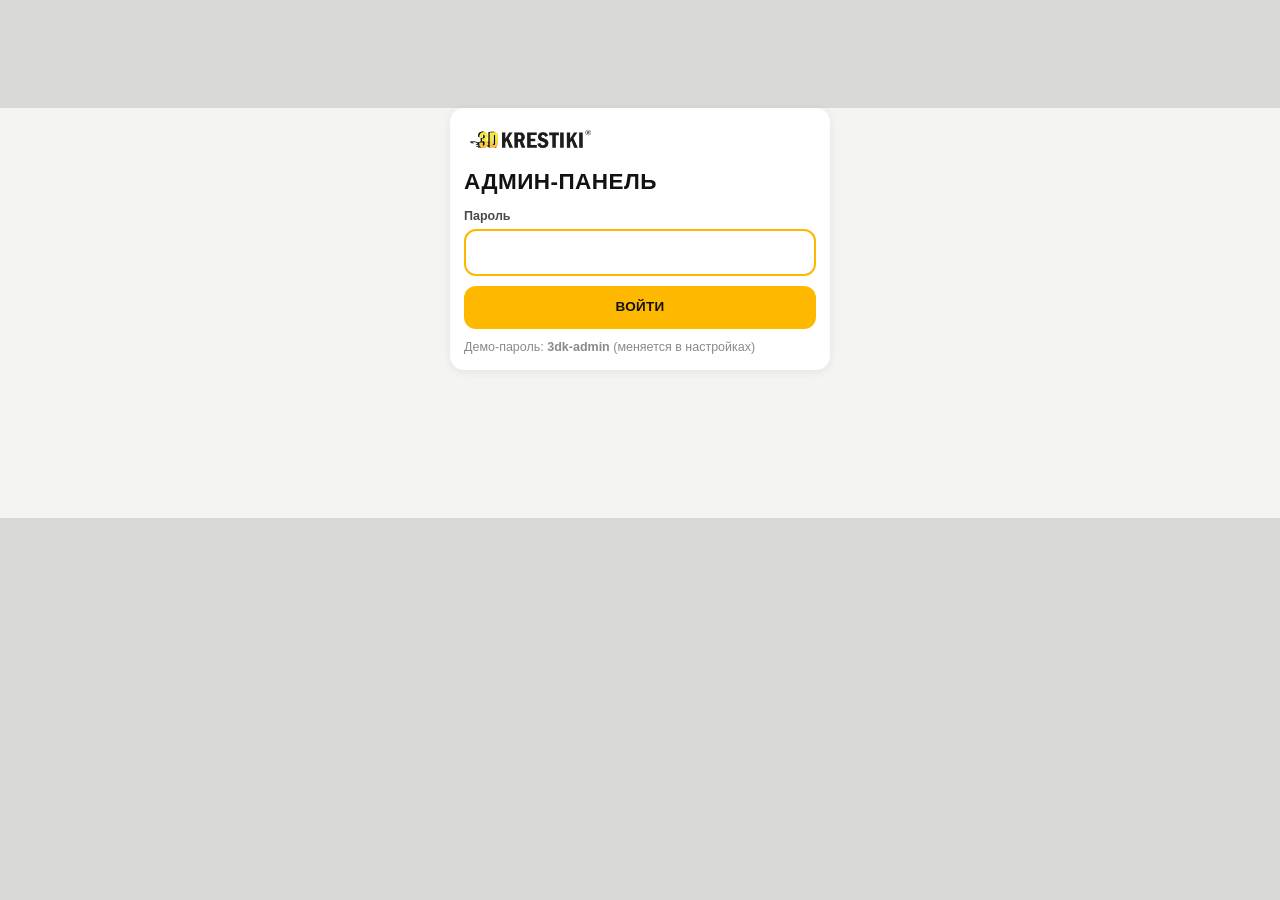
==== admin.html @ fbf9fb11 "Add files via upload" ====
<!doctype html>
<html lang="ru">
<head>
<meta charset="utf-8">
<meta name="viewport" content="width=device-width, initial-scale=1">
<title>3DKRESTIKI · Админка</title>
<link rel="stylesheet" href="css/style.css">
<link rel="stylesheet" href="css/admin.css">
</head>
<body class="adm">
<div id="adm"></div>
<div id="modal"></div>
<script src="js/catalog.js"></script>
<script src="js/util.js"></script>
<script src="js/store.js"></script>
<script src="js/admin.js"></script>
</body>
</html>
---- css/style.css ----
:root {
  --y: #FFB800; --y2: #F5A000; --yd: #D98F00; --bk: #121212; --g9: #1f1f1f; --g7: #4a4a4a; --g5: #8a8a8a; --g2: #e6e6e6; --g1: #f4f4f2;
  --bg: #f4f4f2; --card: #fff; --tx: #121212; --ok: #1a9a4a; --err: #d63030; --blue: #2b6fd6; --red: #d12a2a;
  --r: 14px; --sh: 0 2px 10px rgba(0,0,0,.07);
}
* { box-sizing: border-box; -webkit-tap-highlight-color: transparent; }
html, body { margin: 0; padding: 0; background: #d9d9d5; color: var(--tx); font: 15px/1.4 'Segoe UI', Roboto, Arial, sans-serif; }
button, input, select, textarea { font: inherit; color: inherit; }
h1, h2, h3 { margin: 0; font-family: 'Arial Narrow', Impact, 'Segoe UI', sans-serif; text-transform: uppercase; letter-spacing: .02em; }
a { color: inherit; }

#app { max-width: 480px; margin: 0 auto; min-height: 100vh; background: var(--bg); position: relative; padding-bottom: 76px; box-shadow: 0 0 40px rgba(0,0,0,.18); }

/* ---- шапка ---- */
.top { position: sticky; top: 0; z-index: 20; background: linear-gradient(135deg, var(--y), var(--y2)); padding: 10px 14px; display: flex; align-items: center; gap: 10px; }
.top .grow { flex: 1; }
.logo { display: inline-flex; align-items: baseline; gap: 5px; font: 900 22px/1 'Arial Black', Impact, sans-serif; letter-spacing: -.02em; color: var(--bk); text-transform: uppercase; }
.logo b { background: var(--bk); color: var(--y); padding: 2px 5px; border-radius: 4px; transform: skew(-8deg); display: inline-block; }
.logo sup { font-size: 9px; font-weight: 700; }
.logo-img { height: 34px; width: auto; display: block; }
.top { background: #fff; border-bottom: 4px solid var(--y); }
.top .icon-btn { background: var(--y); }
.top h2 { color: var(--bk); }
.login > div:first-child { background: #fff; border-radius: 0 0 20px 20px; padding: 14px 20px !important; }
.login .logo-img { height: 40px; }
.abar { background: #fff; border-bottom: 4px solid var(--y); }
.abar .logo-img { height: 34px; }
.abar .atabs a { background: var(--g1); }
.icon-btn { position: relative; width: 40px; height: 40px; border-radius: 12px; border: 0; background: rgba(0,0,0,.12); font-size: 19px; cursor: pointer; }
.badge { position: absolute; top: -3px; right: -3px; min-width: 18px; height: 18px; padding: 0 4px; border-radius: 9px; background: var(--bk); color: var(--y); font-size: 11px; font-weight: 800; display: flex; align-items: center; justify-content: center; }

/* ---- нижнее меню ---- */
.nav { position: fixed; bottom: 0; left: 50%; transform: translateX(-50%); width: 100%; max-width: 480px; background: var(--bk); display: flex; z-index: 30; padding-bottom: env(safe-area-inset-bottom); }
.nav a { flex: 1; text-align: center; padding: 8px 2px 9px; color: #b9b9b9; text-decoration: none; font-size: 11px; position: relative; }
.nav a .i { display: block; font-size: 20px; line-height: 1.2; }
.nav a.on { color: var(--y); font-weight: 700; }
.nav .badge { background: var(--y); color: var(--bk); top: 3px; right: calc(50% - 22px); }

/* ---- общие блоки ---- */
.pad { padding: 14px; }
.card { background: var(--card); border-radius: var(--r); box-shadow: var(--sh); padding: 14px; margin-bottom: 12px; }
.row { display: flex; align-items: center; gap: 10px; }
.between { justify-content: space-between; }
.grow { flex: 1; min-width: 0; }
.muted { color: var(--g5); } .small { font-size: 12.5px; } .b { font-weight: 700; }
.h { margin: 4px 0 12px; font-size: 22px; }
.gap { margin-top: 10px; }
.btn { display: inline-flex; align-items: center; justify-content: center; gap: 6px; border: 0; border-radius: 12px; padding: 12px 16px; font-weight: 800; cursor: pointer; background: var(--bk); color: #fff; text-transform: uppercase; font-size: 13.5px; letter-spacing: .02em; }
.btn.y { background: var(--y); color: var(--bk); }
.btn.ghost { background: transparent; color: var(--bk); box-shadow: inset 0 0 0 2px var(--bk); }
.btn.ok { background: var(--ok); } .btn.err { background: var(--err); }
.btn.sm { padding: 8px 11px; font-size: 12px; border-radius: 9px; }
.btn.full { width: 100%; }
.btn[disabled] { opacity: .4; cursor: not-allowed; }
.input, select.input, textarea.input { width: 100%; border: 2px solid var(--g2); background: #fff; border-radius: 12px; padding: 11px 12px; outline: none; }
.input:focus { border-color: var(--y); }
label.f { display: block; font-size: 12.5px; color: var(--g7); margin: 10px 0 4px; font-weight: 600; }
.chip { display: inline-block; padding: 7px 12px; border-radius: 20px; background: #fff; border: 2px solid var(--g2); font-size: 13px; font-weight: 600; cursor: pointer; white-space: nowrap; }
.chip.on { background: var(--bk); color: var(--y); border-color: var(--bk); }
.chips { display: flex; gap: 8px; overflow-x: auto; padding: 2px 0 10px; scrollbar-width: none; }
.chips::-webkit-scrollbar { display: none; }
.tag { display: inline-block; font-size: 11px; font-weight: 800; padding: 3px 7px; border-radius: 6px; text-transform: uppercase; background: var(--g2); }
.tag.y { background: var(--y); } .tag.ok { background: #d7f3e2; color: #0d6c32; } .tag.err { background: #fbdcdc; color: #9d1717; } .tag.blue { background: #dbe8fb; color: #174a9c; } .tag.bk { background: var(--bk); color: var(--y); }

/* ---- каталог ---- */
.search { position: sticky; top: 60px; z-index: 15; background: var(--bg); padding: 10px 14px 0; }
.grid { display: grid; grid-template-columns: 1fr 1fr; gap: 10px; padding: 0 14px 14px; }
.pc { background: #fff; border-radius: var(--r); box-shadow: var(--sh); overflow: hidden; display: flex; flex-direction: column; cursor: pointer; position: relative; }
.pc.off { opacity: .55; }
.ph { aspect-ratio: 1; display: flex; align-items: center; justify-content: center; font-size: 46px; position: relative; background-size: cover; background-position: center; }
.ph .br { position: absolute; left: 8px; top: 8px; font-size: 10px; font-weight: 900; padding: 3px 6px; border-radius: 5px; background: var(--bk); color: var(--y); }
.ph .nw { position: absolute; right: 8px; top: 8px; font-size: 10px; font-weight: 900; padding: 3px 6px; border-radius: 5px; background: var(--red); color: #fff; }
.pc .info { padding: 9px 10px 11px; display: flex; flex-direction: column; flex: 1; }
.pc .nm { font-weight: 700; font-size: 13.5px; line-height: 1.25; flex: 1; }
.pc .pr { margin-top: 6px; font-weight: 900; font-size: 16px; }
.fav { position: absolute; right: 6px; bottom: 6px; width: 34px; height: 34px; border-radius: 50%; border: 0; background: rgba(255,255,255,.92); font-size: 17px; cursor: pointer; box-shadow: var(--sh); }
.b3d { background: linear-gradient(135deg, #ffd24d, #ffb800); } .bplm { background: linear-gradient(135deg, #9cc4ff, #4f8be8); } .bkat { background: linear-gradient(135deg, #ff9a9a, #d12a2a); } .bmerch { background: linear-gradient(135deg, #3a3a3a, #121212); }

/* ---- модалки ---- */
.ov { position: fixed; inset: 0; background: rgba(0,0,0,.55); z-index: 50; display: flex; align-items: flex-end; justify-content: center; }
.sheet { background: var(--bg); width: 100%; max-width: 480px; max-height: 92vh; overflow-y: auto; border-radius: 20px 20px 0 0; padding: 16px 14px 22px; animation: up .18s ease-out; }
@keyframes up { from { transform: translateY(30px); opacity: .4; } to { transform: none; opacity: 1; } }
.var { display: flex; align-items: center; gap: 10px; padding: 10px 0; border-bottom: 1px solid var(--g2); }
.var:last-child { border: 0; }
.qty { display: inline-flex; align-items: center; background: var(--g1); border-radius: 10px; }
.qty button { width: 34px; height: 34px; border: 0; background: transparent; font-size: 20px; font-weight: 800; cursor: pointer; }
.qty span { min-width: 30px; text-align: center; font-weight: 800; }

/* ---- заказы ---- */
.st { font-weight: 800; font-size: 12.5px; }
.tl { border-left: 3px solid var(--y); margin: 8px 0 0 6px; padding-left: 12px; }
.tl div { margin-bottom: 8px; font-size: 13.5px; } .tl small { color: var(--g5); display: block; }
.chg { background: #fff7de; border: 2px solid var(--y); border-radius: 12px; padding: 10px 12px; margin: 10px 0; font-size: 13.5px; }
.chg ul { margin: 6px 0 0; padding-left: 18px; }
.sum div { display: flex; justify-content: space-between; padding: 3px 0; }
.sum .tot { font-size: 18px; font-weight: 900; border-top: 2px solid var(--bk); margin-top: 6px; padding-top: 8px; }

/* ---- карта ---- */
#map { height: 260px; border-radius: 12px; margin: 8px 0; background: var(--g2); z-index: 1; }
.pvz { padding: 10px; border: 2px solid var(--g2); border-radius: 12px; margin-bottom: 8px; cursor: pointer; background: #fff; }
.pvz.on { border-color: var(--y); background: #fff9e6; }

/* ---- прочее ---- */
.toast { position: fixed; top: 12px; left: 50%; transform: translateX(-50%); z-index: 99; background: var(--bk); color: #fff; border-left: 6px solid var(--y); padding: 11px 16px; border-radius: 12px; box-shadow: 0 6px 24px rgba(0,0,0,.35); max-width: 92%; font-size: 14px; animation: dn .25s ease-out; }
@keyframes dn { from { top: -40px; opacity: 0; } to { top: 12px; opacity: 1; } }
.empty { text-align: center; padding: 40px 20px; color: var(--g5); }
.empty .big { font-size: 48px; }
.hero { background: var(--bk); color: #fff; border-radius: var(--r); padding: 16px; margin-bottom: 12px; position: relative; overflow: hidden; }
.hero::after { content: ''; position: absolute; right: -30px; top: -30px; width: 130px; height: 130px; background: var(--y); transform: rotate(25deg); opacity: .9; }
.hero * { position: relative; z-index: 1; }
.hero .pts { font: 900 40px/1 'Arial Black', sans-serif; color: var(--y); }
.bar { height: 8px; background: rgba(255,255,255,.2); border-radius: 4px; overflow: hidden; margin-top: 8px; }
.bar i { display: block; height: 100%; background: var(--y); }
.login { min-height: 100vh; display: flex; flex-direction: column; background: linear-gradient(160deg, var(--y), var(--y2) 55%, var(--bk) 55.2%); }
.login .box { margin: auto 16px; background: #fff; border-radius: 20px; padding: 22px 18px; box-shadow: 0 12px 40px rgba(0,0,0,.3); }
.login .logo { font-size: 30px; margin-bottom: 4px; }
.demo { background: #fff7de; border: 2px dashed var(--y); border-radius: 10px; padding: 8px 10px; font-size: 13px; margin-top: 10px; }
.tabs { display: flex; gap: 6px; margin-bottom: 12px; }
.tabs .chip { flex: 1; text-align: center; }
---- css/admin.css ----
body.adm { background: var(--bg); }
#adm { max-width: 1200px; margin: 0 auto; padding: 0 16px 40px; }
.abar { background: linear-gradient(135deg, var(--y), var(--y2)); margin: 0 -16px 16px; padding: 12px 16px; display: flex; align-items: center; gap: 14px; flex-wrap: wrap; }
.abar .logo { font-size: 20px; }
.atabs { display: flex; gap: 6px; flex-wrap: wrap; flex: 1; }
.atabs a { padding: 8px 13px; border-radius: 10px; background: rgba(0,0,0,.12); color: var(--bk); text-decoration: none; font-weight: 700; font-size: 14px; cursor: pointer; position: relative; }
.atabs a.on { background: var(--bk); color: var(--y); }
.atabs .badge { position: static; display: inline-flex; margin-left: 6px; background: var(--red); color: #fff; vertical-align: middle; }
table.t { width: 100%; border-collapse: collapse; background: #fff; border-radius: 12px; overflow: hidden; box-shadow: var(--sh); font-size: 14px; }
.t th { text-align: left; background: var(--bk); color: var(--y); padding: 9px 10px; font-size: 12px; text-transform: uppercase; letter-spacing: .03em; }
.t td { padding: 8px 10px; border-bottom: 1px solid var(--g2); vertical-align: middle; }
.t tr.click { cursor: pointer; } .t tr.click:hover td { background: #fffbea; }
.toolbar { display: flex; gap: 10px; flex-wrap: wrap; align-items: center; margin-bottom: 12px; }
.toolbar .input { max-width: 280px; }
.amodal { position: fixed; inset: 0; background: rgba(0,0,0,.55); z-index: 50; display: flex; align-items: flex-start; justify-content: center; overflow-y: auto; padding: 24px 12px; }
.abox { background: var(--bg); border-radius: 16px; width: 100%; max-width: 720px; padding: 18px; }
.abox h2 { margin-bottom: 10px; }
.num { width: 86px; padding: 7px 8px; }
.two { display: grid; grid-template-columns: 1fr 1fr; gap: 12px; }
@media (max-width: 700px) { .two { grid-template-columns: 1fr; } .t { font-size: 13px; } .t th, .t td { padding: 6px; } }
.scroll { overflow-x: auto; }
.thumb { width: 44px; height: 44px; border-radius: 8px; object-fit: cover; background: var(--g2); }
.dz { border: 2px dashed var(--y); border-radius: 12px; padding: 12px; background: #fffbea; margin-bottom: 12px; }
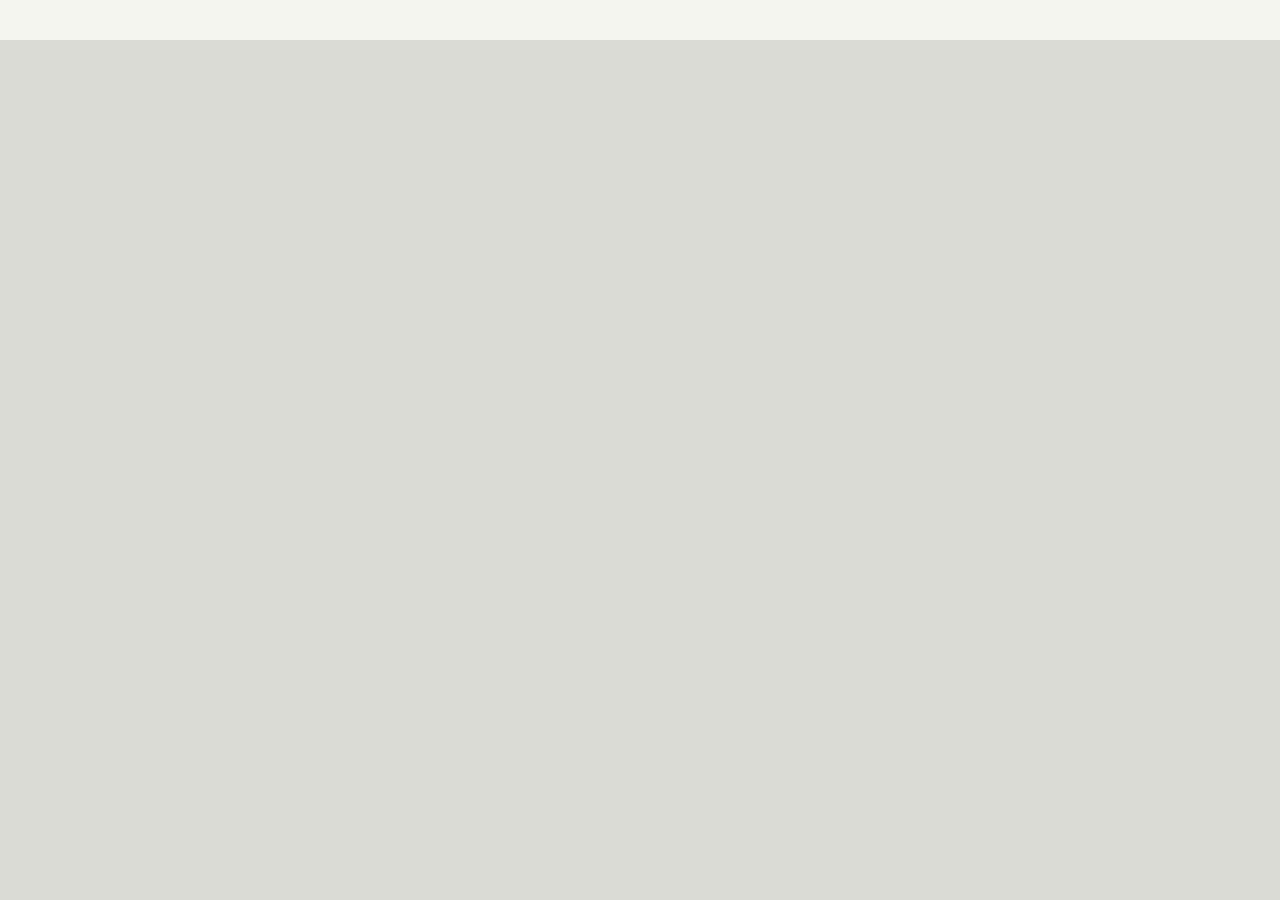
==== commit 9561f211: "Add files via upload" ====
--- a/admin.html
+++ b/admin.html
@@ -10,6 +10,8 @@
 <body class="adm">
 <div id="adm"></div>
 <div id="modal"></div>
+<script src="https://cdn.jsdelivr.net/npm/@supabase/supabase-js@2.45.4/dist/umd/supabase.min.js"></script>
+<script src="js/config.js"></script>
 <script src="js/catalog.js"></script>
 <script src="js/util.js"></script>
 <script src="js/store.js"></script>
